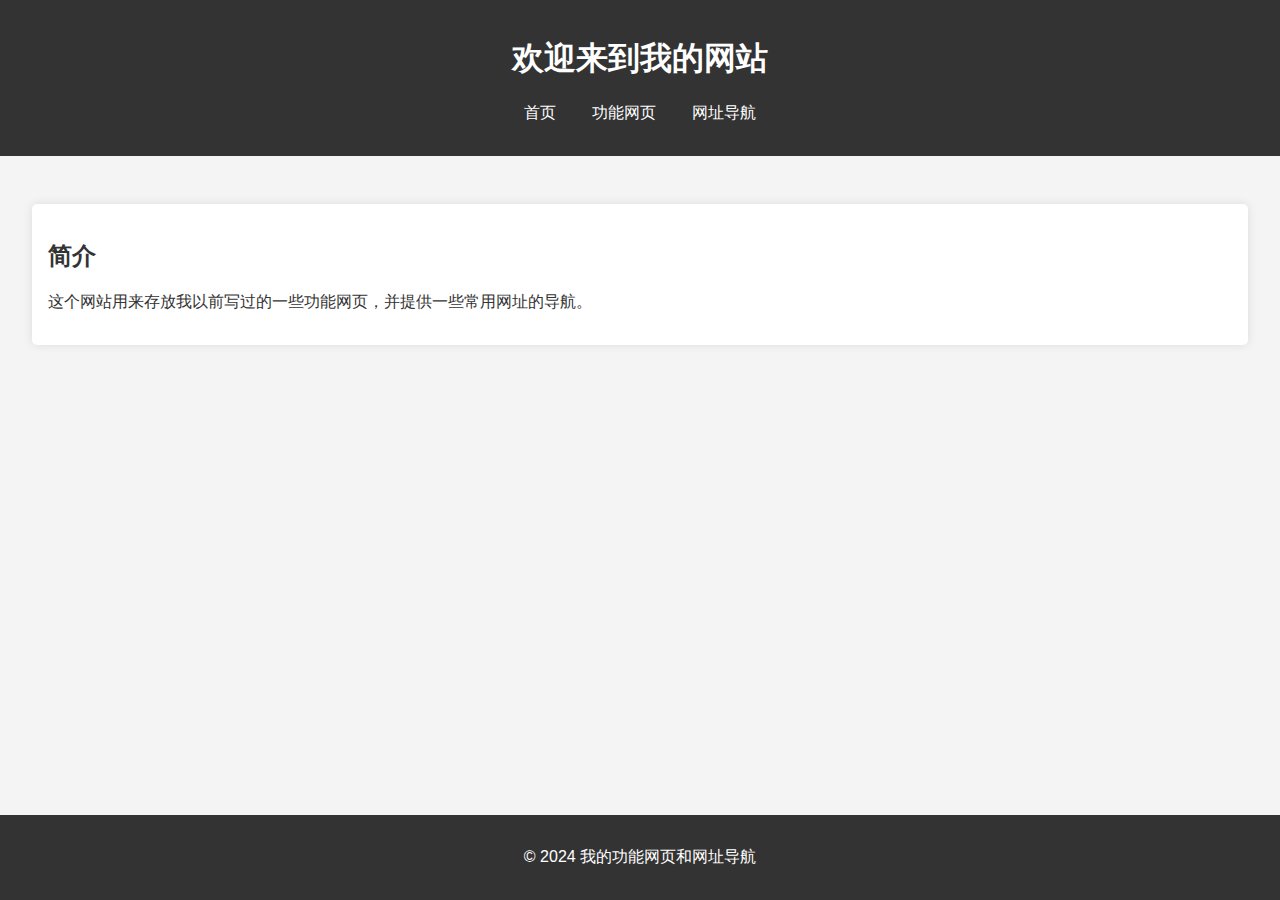
==== index.html @ 18829a1c "new" ====
<!DOCTYPE html>
<html lang="en">
<head>
    <meta charset="UTF-8">
    <meta name="viewport" content="width=device-width, initial-scale=1.0">
    <title>我的功能网页和网址导航</title>
    <link rel="stylesheet" href="css/styles.css">
</head>
<body>
    <header>
        <h1>欢迎来到我的网站</h1>
        <nav>
            <ul>
                <li><a href="index.html">首页</a></li>
                <li><a href="function_pages.html">功能网页</a></li>
                <li><a href="navigation.html">网址导航</a></li>
            </ul>
        </nav>
    </header>
    <main>
        <section class="intro">
            <h2>简介</h2>
            <p>这个网站用来存放我以前写过的一些功能网页，并提供一些常用网址的导航。</p>
        </section>
    </main>
    <footer>
        <p>&copy; 2024 我的功能网页和网址导航</p>
    </footer>
</body>
</html>
---- css/styles.css ----
body {
    font-family: Arial, sans-serif;
    margin: 0;
    padding: 0;
    background-color: #f4f4f4;
    color: #333;
}

header {
    background-color: #333;
    color: #fff;
    padding: 1em 0;
    text-align: center;
}

nav ul {
    list-style: none;
    padding: 0;
}

nav ul li {
    display: inline;
    margin: 0 1em;
}

nav ul li a {
    color: #fff;
    text-decoration: none;
}

main {
    padding: 2em;
}

footer {
    background-color: #333;
    color: #fff;
    text-align: center;
    padding: 1em 0;
    position: fixed;
    width: 100%;
    bottom: 0;
}

.intro, .function-list, .navigation-list {
    background-color: #fff;
    padding: 1em;
    margin: 1em 0;
    border-radius: 5px;
    box-shadow: 0 0 10px rgba(0, 0, 0, 0.1);
}
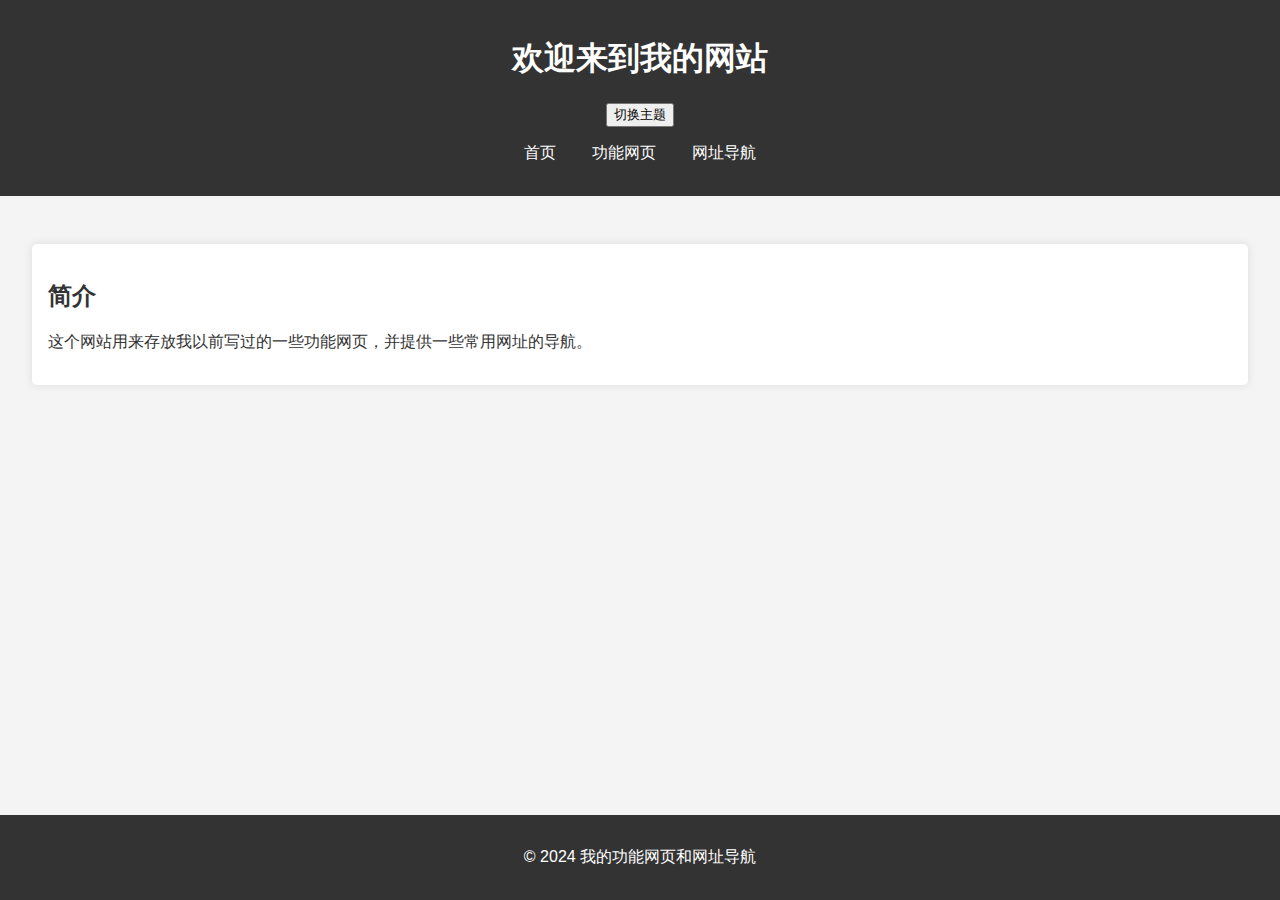
==== commit bbf764a3: "new" ====
--- a/index.html
+++ b/index.html
@@ -3,12 +3,13 @@
 <head>
     <meta charset="UTF-8">
     <meta name="viewport" content="width=device-width, initial-scale=1.0">
-    <title>我的功能网页和网址导航</title>
+    <title>又是新的一天</title>
     <link rel="stylesheet" href="css/styles.css">
 </head>
 <body>
     <header>
         <h1>欢迎来到我的网站</h1>
+        <button id="themeToggleBtn">切换主题</button>
         <nav>
             <ul>
                 <li><a href="index.html">首页</a></li>
@@ -26,5 +27,6 @@
     <footer>
         <p>&copy; 2024 我的功能网页和网址导航</p>
     </footer>
+    <script src="js/scripts.js"></script>
 </body>
 </html>
--- a/css/styles.css
+++ b/css/styles.css
@@ -1,3 +1,4 @@
+/* 默认浅色主题 */
 body {
     font-family: Arial, sans-serif;
     margin: 0;
@@ -49,3 +50,24 @@
     border-radius: 5px;
     box-shadow: 0 0 10px rgba(0, 0, 0, 0.1);
 }
+
+/* 深色主题 */
+body.dark-theme {
+    background-color: #333;
+    color: #fff;
+}
+
+body.dark-theme header {
+    background-color: #222;
+}
+
+body.dark-theme footer {
+    background-color: #222;
+}
+
+body.dark-theme .intro, 
+body.dark-theme .function-list, 
+body.dark-theme .navigation-list {
+    background-color: #444;
+    box-shadow: 0 0 10px rgba(255, 255, 255, 0.1);
+}
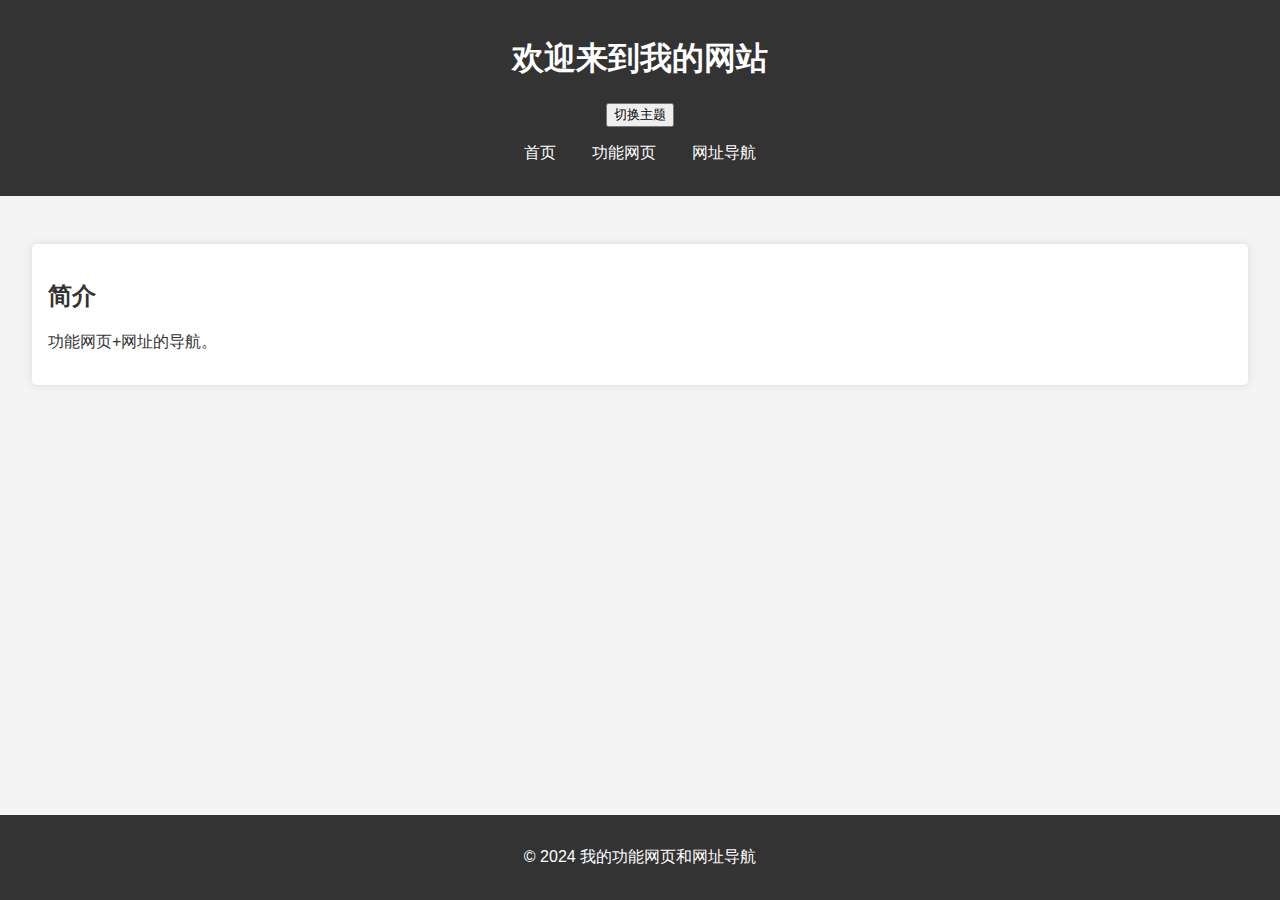
==== commit 9c0bd752: "new" ====
--- a/index.html
+++ b/index.html
@@ -21,7 +21,7 @@
     <main>
         <section class="intro">
             <h2>简介</h2>
-            <p>这个网站用来存放我以前写过的一些功能网页，并提供一些常用网址的导航。</p>
+            <p>功能网页+网址的导航。</p>
         </section>
     </main>
     <footer>
